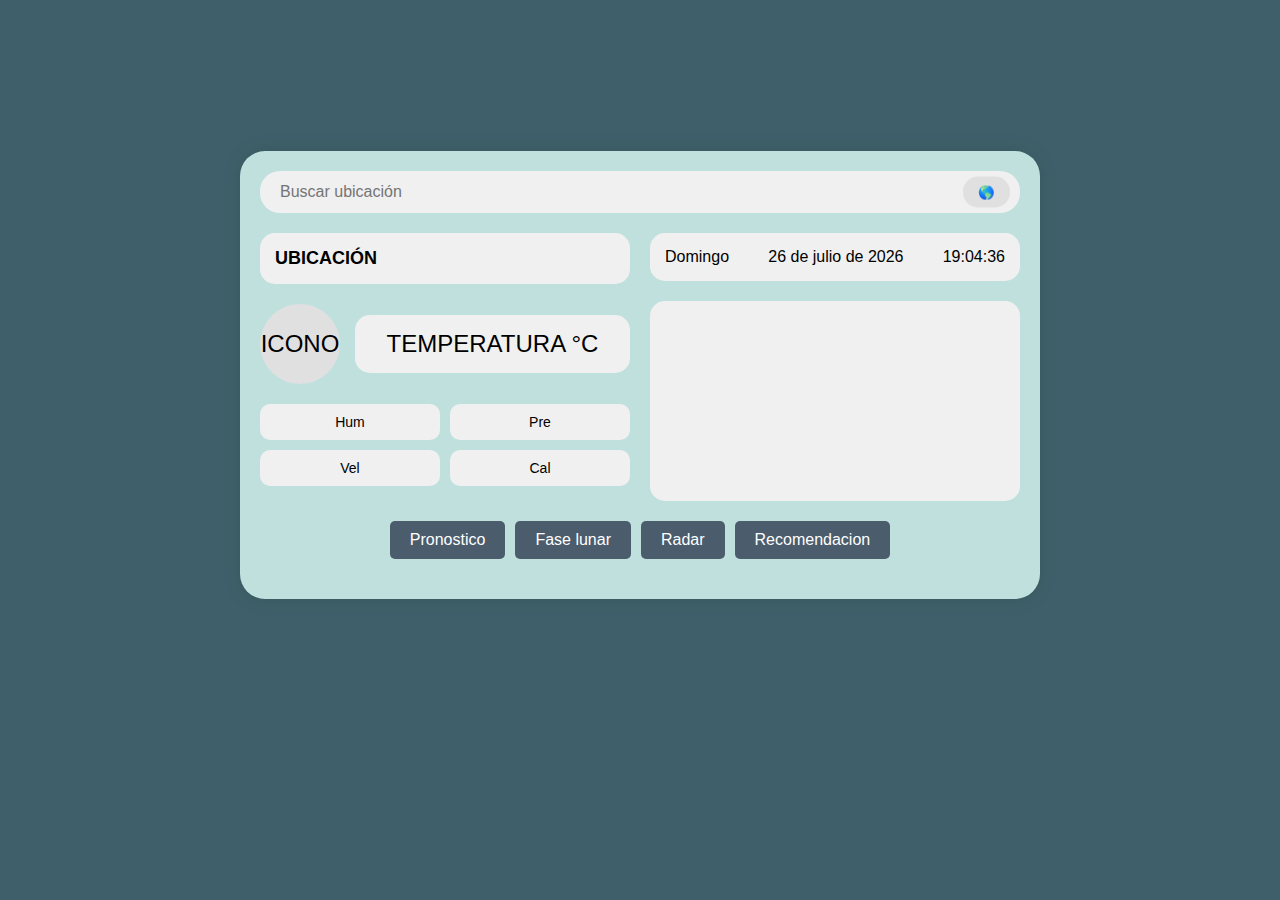
==== Web del clima/index.html @ 80627b9b "g" ====
<!DOCTYPE html>
<html lang="es">
<head>
    <meta charset="UTF-8">
    <meta name="viewport" content="width=device-width, initial-scale=1.0">
    <title>Nuestra web del clima</title>
    <link rel="stylesheet" href="css/styles.css">
    <link rel="preconnect" href="https://fonts.googleapis.com">
    <link rel="preconnect" href="https://fonts.gstatic.com" crossorigin>
    <link href="https://fonts.googleapis.com/css2?family=Architects+Daughter&family=Cormorant+Garamond:ital,wght@0,300;0,400;0,500;0,600;0,700;1,300;1,400;1,500;1,600;1,700&family=Courgette&family=Inconsolata:wght@200..900&family=Lilita+One&family=Playfair+Display:ital,wght@0,400..900;1,400..900&family=Protest+Revolution&family=Spicy+Rice&family=Yuji+Mai&display=swap" rel="stylesheet">

    <!-- Leaflet CSS -->
    <link rel="stylesheet" href="https://unpkg.com/leaflet/dist/leaflet.css" />

    <!-- Leaflet JS -->
    <script src="https://unpkg.com/leaflet/dist/leaflet.js"></script>

    <!-- Leaflet Weather Layer para radar -->
    <script src="https://unpkg.com/leaflet-weather-layer@0.1.1/dist/leaflet-weather-layer.js"></script>

</head>
<body>
    <div class="card">
        <div class="search-bar">
            <input type="text" id="locationInput" placeholder="Buscar ubicación">
            <button id="searchButton" >🌎</button>
            <div class="dot"></div>
        </div>
        <div class="content-grid">
            <div class="left-side">
                <div class="ubicación" id="location">UBICACIÓN</div>
                <div class="sección-temp">
                    <div class="icon" id="weatherIcon">ICONO</div>
                    <div class="temperature" id="temperature">TEMPERATURA °C</div>
                </div>
                <div class="condiciones-meteorológicas">
                    <div class="condición" id="humidity">Hum</div>
                    <div class="condición" id="precipitation">Pre</div>
                    <div class="condición" id="windSpeed">Vel</div>
                    <div class="condición" id="airQuality">Cal</div>
                </div>
            </div>
            <div class="lado-derecho">
                <div class="fecha-hora">
                    <span id="day">DÍA</span>
                    <span id="date">FECHA</span>
                    <span id="time">HORA</span>
                </div>
                <div class="illustration"></div>
            </div>
        </div>
        <div class="buttons-container">
            <button class="toggle-btn" data-target="pronostico">Pronostico</button>
            <button class="toggle-btn" data-target="faseLunar">Fase lunar</button>
            <button class="toggle-btn" data-target="radar">Radar</button>
            <button class="toggle-btn" data-target="recomenda">Recomendacion</button>
        </div>
    </div>
    <div class="emergent-container">
        <!-- Sección: Pronóstico -->
        <div class="emergent-section" id="pronostico">
            <div class="pronostico-section">
                <!-- Pronóstico de los próximos días -->
                <div class="pronostico-dia-grande">
                    <h3 id="day0">Pronóstico 1</h3>
                    <div class="info-clima">
                        <div class="dato" id="Pronostico0temperature">TEMPERATURA °C</div>
                        <div class="icon">
                            <img src="" alt="" id="imgp0">
                        </div>
                    </div>
                </div>
                <!-- Pronósticos restantes -->
                <div class="pronostico-dia">
                    <h3 id="day1">Pronóstico 2</h3>
                    <div class="info-clima">
                        <div class="dato" id="Pronostico1temperature">TEMPERATURA °C</div>
                        <div class="icon">
                            <img src="" alt="" id="imgp1">
                        </div>
                    </div>
                </div>
                <div class="pronostico-dia">
                    <h3 id="day2">Pronóstico 3</h3>
                    <div class="info-clima">
                        <div class="dato" id="Pronostico2temperature">TEMPERATURA °C</div>
                        <div class="icon">
                            <img src="" alt="" id="imgp2">
                        </div>
                    </div>
                </div>
                <div class="pronostico-dia">
                    <h3 id="day3">Pronóstico 4</h3>
                    <div class="info-clima">
                        <div class="dato" id="Pronostico3temperature">TEMPERATURA °C</div>
                        <div class="icon">
                            <img src="" alt="" id="imgp3">
                        </div>
                    </div>
                </div>
                <div class="pronostico-dia">
                    <h3 id="day4">Pronóstico 5</h3>
                    <div class="info-clima">
                        <div class="dato" id="Pronostico4temperature">TEMPERATURA °C</div>
                        <div class="icon">
                            <img src="" alt="" id="imgp4">
                        </div>
                    </div>
                </div>
            </div>
        </div>
    
        <!-- Sección: Fase Lunar -->
        <div class="emergent-section" id="faseLunar">
            <div class="fase-lunar-container">
                <div class="fase-lunar">
                    <div class="etapaFondo">
                        <div class="etapa" id="etapaFaseLunar">Etapa</div>
                        <div class="icon" id="fotoFaseLunar">Foto</div>
                    </div>
                    <div class="info" id="informacionFaseLunar">Información</div>
                </div>
                <div class="proximoFlecha">></div>
                <div class="fase-lunar">
                    <div class="etapaFondo">
                        <div class="etapa" id="etapaFaseLunarProximo">Etapa</div>
                        <div class="icon" id="fotoFaseLunarProximo">Foto</div>
                    </div>
                    <div class="info" id="ProximaLunaLlena">Próxima luna llena</div>
                </div>
            </div>
        </div>
    
        <!-- Sección: Radar -->
        <div class="emergent-section" id="radar">
            <div class="mapa-radar">
                <div id="radarMap" style="height: 400px; width: 100%;"></div>
                <div class="fecha-hora-mapa">
                    <span id="radar-day">Día</span>
                    <span id="radar-date">Fecha</span>
                    <span id="radar-time">Hora</span>
                </div>
            </div>
        </div>
    
        <!-- Sección: Recomendaciones -->
        <div class="emergent-section" id="recomenda">
            <div class="recomendaciones-container">
                <div class="mensaje" id="mensajeDinamico">Mensaje dinámico</div>
                <div class="imagen" id="imagenIlustrativa">Imagen Ilustrativa</div>
                <div class="recomendaciones">
                    <div id="recomendacionUno">Recomendación 1</div>
                    <div id="recomendacionDos">Recomendación 2</div>
                    <div id="recomendacionTres">Recomendación 3</div>
                </div>
            </div>
        </div>
    </div>
    <script src="js/main.js"></script>
</body>
</html>
---- Web del clima/css/styles.css ----
/* Estilos generales */
* {
  margin: 0;
  padding: 0;
  box-sizing: border-box;
  font-family: Arial, sans-serif;
}

body {
  display: flex;
  justify-content: center;
  align-items: center;
  flex-direction: column;
  min-height: 100vh;
  background-color: #3f606a;
  padding: 20px;
}

/* Tarjeta principal */
.card {
  background-color: rgb(192, 224, 222);
  border-radius: 25px;
  padding: 20px;
  width: 100%;
  max-width: 800px;
  box-shadow: 0 0 20px rgba(0, 0, 0, 0.1);
}

/* Barra de búsqueda */
.search-bar {
  position: relative;
  margin-bottom: 20px;
}

.search-bar input {
  width: 100%;
  padding: 12px 20px;
  border: none;
  border-radius: 20px;
  background-color: #f0f0f0;
  font-size: 16px;
}

.icon {
  font-size: 100px; /* Tamaño del ícono */
  display: inline-block;
  line-height: 1; /* Asegúrate de que el ícono esté bien centrado */
}

.icon img {
  height: 80px;
  width: 80px;
}

.search-bar button {
  position: absolute;
  right: 10px;
  top: 50%;
  transform: translateY(-50%);
  padding: 8px 15px;
  border: none;
  border-radius: 15px;
  background-color: #e0e0e0;
  cursor: pointer;
}

/* Grid de contenido */
.content-grid {
  display: grid;
  grid-template-columns: 1fr 1fr;
  gap: 20px;
  margin-bottom: 20px;
}

/* Lado izquierdo */
.left-side {
  display: flex;
  flex-direction: column;
  gap: 20px;
}

.ubicación {
  background-color: #f0f0f0;
  padding: 15px;
  border-radius: 15px;
  font-size: 18px;
  font-weight: bold;
}

.sección-temp {
  display: flex;
  gap: 15px;
  align-items: center;
}

.icon {
  background-color: #e1e0e0;
  width: 80px;
  height: 80px;
  border-radius: 50%;
  display: flex;
  align-items: center;
  justify-content: center;
  font-size: 24px;
}

.temperature {
  background-color: #f0f0f0;
  padding: 15px;
  border-radius: 15px;
  font-size: 24px;
  flex-grow: 1;
  text-align: center;
}

/* Condiciones meteorológicas */
.condiciones-meteorológicas {
  display: grid;
  grid-template-columns: repeat(2, 1fr);
  gap: 10px;
}

.condición {
  background-color: #f0f0f0;
  padding: 10px;
  border-radius: 10px;
  text-align: center;
  font-size: 14px;
}

/* Lado derecho */
.lado-derecho {
  display: flex;
  flex-direction: column;
  gap: 20px;
}

.fecha-hora {
  background-color: #f0f0f0;
  padding: 15px;
  border-radius: 15px;
  display: flex;
  justify-content: space-between;
}

.illustration {
  background-color: #f0f0f0;
  border-radius: 15px;
  height: 200px;
  display: flex;
  align-items: center;
  justify-content: center;
}

/* Navegación inferior */
/*.bottom-nav {
  display: grid;
  grid-template-columns: repeat(4, 1fr);
  gap: 10px;
}

.nav-item {
  background-color: #f0f0f0;
  padding: 12px;
  border-radius: 15px;
  text-align: center;
  font-size: 14px;
  cursor: pointer;
}*/

/* Responsividad */
@media (max-width: 768px) {
  .content-grid {
      grid-template-columns: 1fr;
  }
  
  .bottom-nav {
      grid-template-columns: repeat(2, 1fr);
  }
}

@media (max-width: 480px) {
  .bottom-nav {
      grid-template-columns: 1fr;
  }
}


/*botones*/
/* Contenedor de los botones */
.buttons-container {
  display: flex;
  justify-content: center;
  gap: 10px;
  margin-bottom: 20px;
}

/* Botones */
.toggle-btn {
  padding: 10px 20px;
  font-size: 16px;
  color: #ffffff;
  background-color: #4b5c6d;
  border: none;
  border-radius: 5px;
  cursor: pointer;
}

/* Contenedor de las secciones */
.emergent-container {
  position: relative;
  width: 100%;
  max-width: 800px;
  text-align: center;
  min-height: 150px; /* Altura fija para mantener todo alineado */
}

/* Sección emergente */
.emergent-section {
  position: absolute;
  top: 0;
  left: 0;
  width: 100%;
  background-color: #fff;
  padding: 20px;
  border-radius: 10px;
  box-shadow: 0 4px 8px rgba(0, 0, 0, 0.2);
  opacity: 0;
  transform: scaleY(0);
  transform-origin: top;
  transition: opacity 0.3s ease, transform 0.3s ease;
}

/* Mostrar sección emergente */
.emergent-section.visible {
  opacity: 1;
  background: rgb(192, 224, 222);
  transform: scaleY(1);
  border-radius: 20px;
}

/************************************ abajo *************************************/
/* Pronóstico */
.pronostico-section {
  display: flex;
  flex-wrap: wrap;
  justify-content: center;
  gap: 10px;
}
.pronostico-dia-grande {
  display: flex;
  flex-direction: column;
  align-items: center;
  justify-content: center;
  background: rgb(90, 157, 152);
  padding: 10px;
  border-radius: 20px;
  width: 160px;
  text-align: center;
  box-shadow: 2px 2px 5px rgba(0, 0, 0, 0.1);
}

.pronostico-dia {
  display: flex;
  flex-direction: column;
  align-items: center;
  justify-content: center;
  background: #fcfafa;
  padding: 10px;
  border-radius: 20px;
  width: 130px;
  text-align: center;
  box-shadow: 2px 2px 5px rgba(0, 0, 0, 0.1);
}

.info-clima {
  display: flex;
  flex-direction: column; /* Asegura que los elementos estén en columna */
  align-items: center; /* Centra horizontalmente */
  justify-content: center; /* Centra verticalmente */
  text-align: center; /* Asegura que el texto también se centre */
}

.dato {
  font-size: 14px;
  font-weight: bold;
  justify-content: center;
  margin-bottom: 5px;
}



/* Fase Lunar */
/*.fase-lunar-container {
  display: flex;
  flex-direction: row;
  gap: 10px;
}

.fase-lunar {
  background: #ffffff;
  padding: 10px;
  border-radius: 8px;
  box-shadow: 0px 2px 5px rgba(0, 0, 0, 0.1);
}*/
/* Contenedor principal */
.fase-lunar-container {
  display: flex;
  justify-content: center; /* Centra las fases lunares horizontalmente */
  align-items: center;
  gap: 10px;
  flex-wrap: wrap; /* Permite que los elementos se ajusten en pantallas pequeñas */
}

/* Estilo de cada fase lunar */
.fase-lunar {
  display: flex;
  align-items: center; /* Alinea los elementos en el centro */
  background: rgb(90, 157, 152);
  padding: 5px;
  border-radius: 12px;
  box-shadow: 0px 2px 8px rgba(0, 0, 0, 0.15);
  width: 300px;
  min-width: 250px;
  max-width: 600px; /* Ajusta según necesidad */
}

/* Contenedor de la etapa y la foto */
.etapaFondo {
  display: flex;
  flex-direction: column; /* Asegura que la etapa esté arriba y la foto abajo */
  align-items: center;
  justify-content: center;
  text-align: center;
  gap: 5px;
  padding: 10px;
}
.proximoFlecha{
  font-size: 70px;
  font-weight: 200;
}
/* Estilos para la etapa (nombre de la fase lunar) */
.etapa {
  font-size: 16px;
  font-weight: bold;
}

/* Información al lado de la etapa y la foto */
.info {
  flex: 1; /* Permite que el texto se expanda según el contenido */
  padding-left: 15px;
  font-size: 14px;
}

/*+++++++++++ Radar ++++++++++++*/
.mapa-radar {
  background: #dfe4ea;
  padding: 20px;
  border-radius: 8px;
  text-align: center;
  position: relative; /* Permite posicionar la fecha-hora dentro */
  width: 90%; /* Ajusta el ancho para ocupar más espacio */
  max-width: 800px; /* Mayor ancho para evitar espacios vacíos */
  height: 450px; /* Aumentar altura para que la info no esté apretada */
  display: flex;
  flex-direction: column;
  justify-content: flex-start; /* Asegura que el mapa no tape la fecha y hora */
  align-items: center;
  overflow: hidden; /* Evita que el contenido sobresalga */
  margin: 0 auto; /* Centra horizontalmente */
}

/* Contenedor de la fecha y hora */
.fecha-hora-mapa {
  position: absolute;
  top: 15px; /* Baja ligeramente la posición */
  left: 50%;
  transform: translateX(-50%);
  background: rgba(0, 0, 0, 0.6); /* Fondo más oscuro para mejor contraste */
  color: white;
  padding: 8px 15px;
  border-radius: 10px;
  font-size: 14px;
  font-weight: bold;
  z-index: 2000; /* Asegura que quede sobre el mapa */
  white-space: nowrap; /* Evita saltos de línea */
  display: flex;
  gap: 10px; /* Espacio entre los spans */
  align-items: center;
}

/* Permitir que el div del radar contenga una imagen de fondo */
/* Estilo para el contenedor de mapa del radar */
.mapa-radar {
  width: 100%;
  max-width: 800px;
  height: 400px; /* Asegurar altura suficiente */
  border-radius: 8px;
  position: relative;
  overflow: hidden;
}

/* Permitir que el div del radar contenga una imagen de fondo */
.mapa-radar::before {
  content: "";
  position: absolute;
  top: 0;
  left: 0;
  width: 100%;
  height: 100%;
  background: url('URL_DE_LA_IMAGEN') no-repeat center center;
  background-size: cover;
  opacity: 0.8; /* Ajuste de transparencia */
  z-index: 0; /* Asegúrate de que la imagen esté detrás del mapa */
}

/* Asegúrate de que el mapa tenga un z-index alto para que se vea por encima */
#radarMap {
  position: relative;
  z-index: 1; /* Coloca el mapa encima de la imagen de fondo */
}

/* Asegurar que el cuadro de selección de capas se vea correctamente en el mapa */
.leaflet-control-layers {
  z-index: 1000 !important; /* Asegura que el control de capas esté sobre el mapa */
  position: absolute !important; /* Asegura que no se oculte */
  top: 10px !important; /* Ajusta la posición en la parte superior */
  right: 10px !important; /* Alinea a la derecha */
  background: rgba(255, 255, 255, 0.9) !important; /* Fondo visible */
  padding: 8px !important;
  border-radius: 8px !important;
  box-shadow: 0 4px 8px rgba(0, 0, 0, 0.2) !important;
}



/*+++++++++++++ Recomendaciones ++++++++++++++*/
.recomendaciones-container {
  display: flex;
  flex-wrap: wrap; /* Permite que los elementos se ajusten en pantallas pequeñas */
  justify-content: space-between; /* Distribuye los elementos uniformemente */
  align-items: stretch; /* Hace que los elementos tengan la misma altura */
  gap: 10px;
  width: 100%; /* Asegura que ocupe todo el ancho disponible */
  max-width: 800px; /* Ajusta el ancho máximo según sea necesario */
  margin: 0 auto; /* Centra el contenedor */
}
.mensaje {
  background: #d6ffcf;
  padding: 15px;
  border-radius: 8px;
  flex: 1 1 100%;
  min-width: 200px;
  text-align: center;
  font-family: "Lilita One", serif; /* Aplica la fuente Lilita One */
  font-size: 18px;
  font-weight: 400;
  color: #333;
  box-sizing: border-box;
  overflow-wrap: break-word;
  width: 100%;
}



/* Estilo para la imagen */
.imagen {
  background: #aed6f1;
  padding: 20px;
  border-radius: 8px;
  flex: 1 1 30%; /* Se ajusta como el mensaje */
  min-width: 200px;
  text-align: center;
}

/* Contenedor de recomendaciones */
.recomendaciones {
  display: flex;
  flex-direction: column;
  flex: 1 1 30%; /* Ajuste flexible al espacio */
  min-width: 200px;
  gap: 5px;
}

/* Estilo para cada recomendación */
.recomendaciones div {
  background: #f5b7b1;
  padding: 10px;
  border-radius: 5px;
  text-align: center;
  flex-grow: 1; /* Permite que los elementos se expandan si es necesario */
}
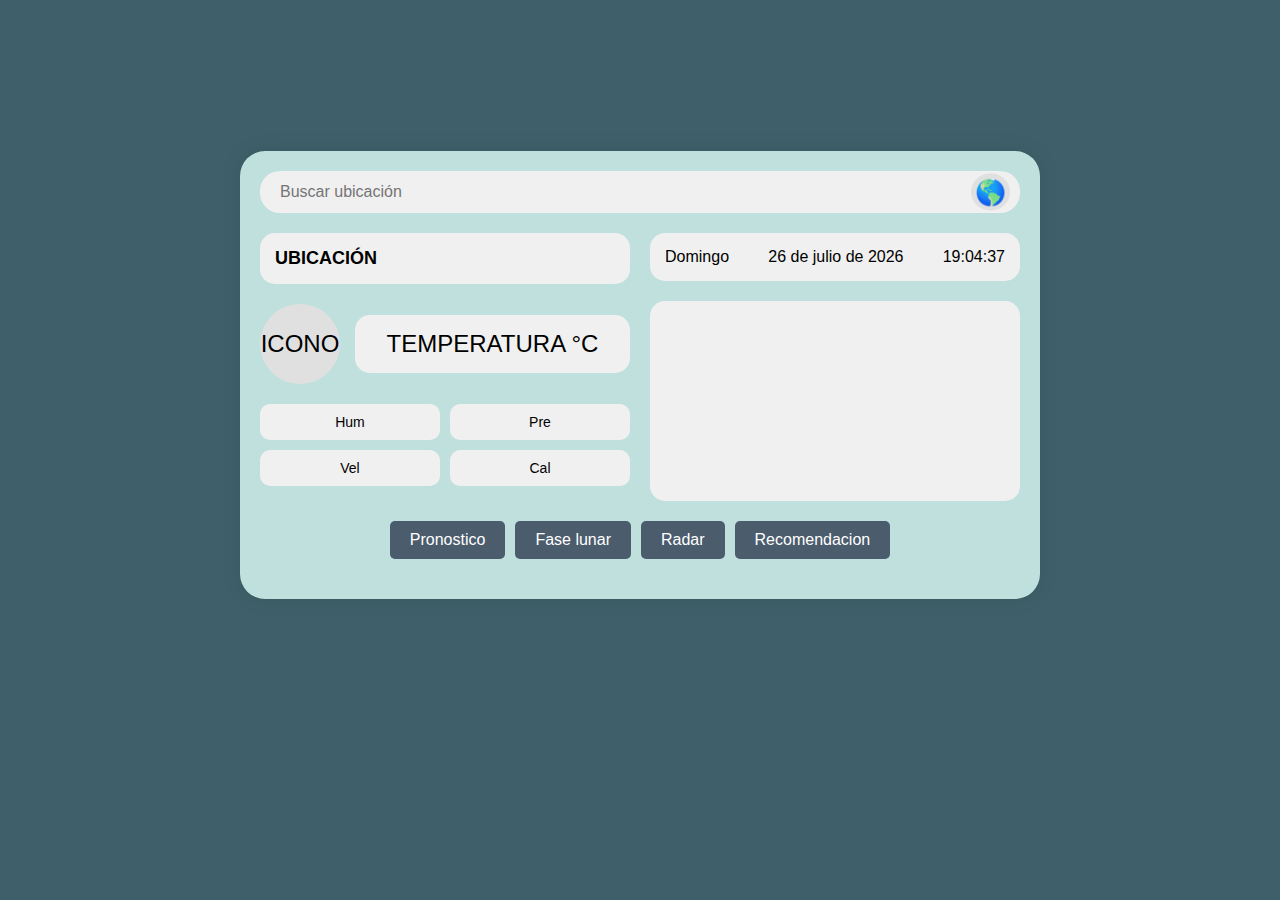
==== commit e96d4e05: "lunar" ====
--- a/Web del clima/index.html
+++ b/Web del clima/index.html
@@ -123,7 +123,7 @@
                 <div class="proximoFlecha">></div>
                 <div class="fase-lunar">
                     <div class="etapaFondo">
-                        <div class="etapa" id="etapaFaseLunarProximo">Etapa</div>
+                        <div class="etapa" id="etapaFaseLunarProximo">Luna LLena</div>
                         <div class="icon" id="fotoFaseLunarProximo">Foto</div>
                     </div>
                     <div class="info" id="ProximaLunaLlena">Próxima luna llena</div>
--- a/Web del clima/css/styles.css
+++ b/Web del clima/css/styles.css
@@ -55,12 +55,13 @@
 
 .search-bar button {
   position: absolute;
+  font-size: 25px;
   right: 10px;
   top: 50%;
   transform: translateY(-50%);
-  padding: 8px 15px;
+  padding: 4px 4px;
   border: none;
-  border-radius: 15px;
+  border-radius: 40px;
   background-color: #e0e0e0;
   cursor: pointer;
 }
@@ -317,11 +318,12 @@
 .fase-lunar {
   display: flex;
   align-items: center; /* Alinea los elementos en el centro */
-  background: rgb(90, 157, 152);
+  background: rgb(0, 0, 0);
   padding: 5px;
   border-radius: 12px;
-  box-shadow: 0px 2px 8px rgba(0, 0, 0, 0.15);
+  box-shadow: 0px 2px 8px rgba(241, 240, 240, 0.15);
   width: 300px;
+  color: #fff5f5;
   min-width: 250px;
   max-width: 600px; /* Ajusta según necesidad */
 }
@@ -333,7 +335,9 @@
   align-items: center;
   justify-content: center;
   text-align: center;
+  color: #fff5f5;
   gap: 5px;
+  background: #000000;
   padding: 10px;
 }
 .proximoFlecha{
@@ -447,7 +451,7 @@
   margin: 0 auto; /* Centra el contenedor */
 }
 .mensaje {
-  background: #d6ffcf;
+  background: #ffffff;
   padding: 15px;
   border-radius: 8px;
   flex: 1 1 100%;
@@ -466,7 +470,7 @@
 
 /* Estilo para la imagen */
 .imagen {
-  background: #aed6f1;
+  /*background: #ffffff;*/
   padding: 20px;
   border-radius: 8px;
   flex: 1 1 30%; /* Se ajusta como el mensaje */
@@ -485,9 +489,9 @@
 
 /* Estilo para cada recomendación */
 .recomendaciones div {
-  background: #f5b7b1;
-  padding: 10px;
-  border-radius: 5px;
+  background: #7fc5c9;
+  padding: 15px;
+  border-radius: 20px;
   text-align: center;
   flex-grow: 1; /* Permite que los elementos se expandan si es necesario */
 }
